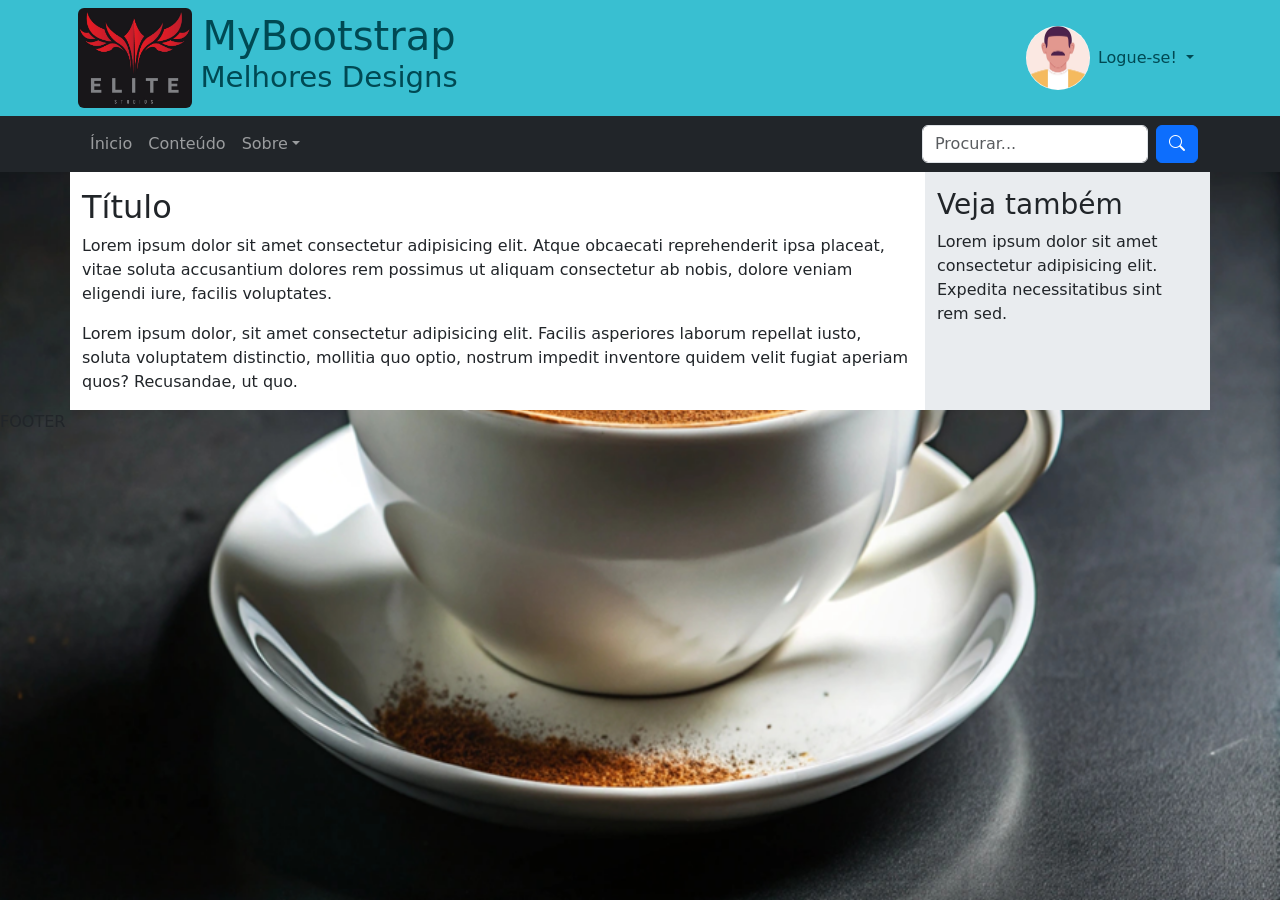
==== index.html @ cb9cfd7a "Criei o projeto MyBootstrap Criei e comecei a desenvolver o projeto MyBootstrap com a utilização de " ====
<!DOCTYPE html>
<html lang="pt-BR">

<head>
    <meta charset="UTF-8">
    <meta name="viewport" content="width=device-width, initial-scale=1.0">
    <!-- Importa o framework Bootstrap 5 CSS -->
    <link href="https://cdn.jsdelivr.net/npm/bootstrap@5.3.8/dist/css/bootstrap.min.css" rel="stylesheet"
        integrity="sha384-sRIl4kxILFvY47J16cr9ZwB07vP4J8+LH7qKQnuqkuIAvNWLzeN8tE5YBujZqJLB" crossorigin="anonymous">
    <link rel="stylesheet" href="https://cdn.jsdelivr.net/npm/bootstrap-icons@1.13.1/font/bootstrap-icons.min.css">
    <style>
        /* Cores personalizadas */
        :root {
            --text-black-blueoil: #004953;
            --bg-black-blueoil: #39bfd1;
        }

        body {
            background-color: bisque;
            background-attachment: fixed;
            background-image: url("img/latte_background_image.png");
            background-position: center;
            background-repeat: no-repeat;
            background-size: cover;
        }

        #wrap header .logotipo {
            height: 100px;
            width: auto;
        }

        #wrap header small {
            font-size: 73%;
        }

        .logged img,
        .unlogged img {
            height: 2rem;
            width: 2rem;
        }

        @media screen and (min-width: 576px) {

            .logged img,
            .unlogged img {
                height: 4rem;
                width: 4rem;
            }
        }

        .logged .dropdown-toggle,
        .unlogged .dropdown-toggle {
            color: var(--text-black-blueoil);
            text-decoration: none;
        }

        .text-black-blueoil {
            color: var(--text-black-blueoil);
        }

        .bg-black-blueoil {
            background-color: var(--bg-black-blueoil);
        }

        .navbar-brand img {
            height: 2.5rem;
            width: auto;
        }

        .navbar-brand {
            opacity: 0;
            /* visibility: hidden; */
            display: none;
            transition: opacity .3s ease;
        }

        .navbar-brand.show {
            opacity: 1;
            /* visibility: visible; */
            display: block;
        }

        #wrap header .dropdown-menu {
            z-index: 10000;
        }
    </style>
    <title>MyBootstrap</title>
</head>

<body data-bs-theme="light" class="vh-100" style="background-color: #39bfd1;">

    <div id="wrap">
        <header class="bg-black-blueoil">
            <!-- Jumbotron -->
            <div class="container p-2 text-white d-flex flex-column flex-sm-row">

                <div class="d-flex align-items-center gap-2">
                    <a href="index.html">
                        <img class="rounded d-block logotipo" src="img/logotipo.jpg" alt="Logotipo do MyBootstrap">
                    </a>
                    <h1 class="text-black-blueoil text-center">
                        MyBootstrap
                        <small class="d-block">Melhores Designs</small>
                    </h1>
                </div>

                <!-- Se não tem logado -->
                <div class="unlogged dropdown d-flex align-items-center gap-2 justify-content-center p-2 ms-sm-auto">
                    <img class="rounded-circle" src="img/user_unlogged_image.png" alt="Logue-se!">
                    <a href="javascript: void(0)" class="dropdown-toggle" data-bs-toggle="dropdown">
                        Logue-se!
                    </a>
                    <ul class="dropdown-menu">
                        <li><a class="dropdown-item" href="javascript: void(0)" data-bs-toggle="modal"
                                data-bs-target="#myModal">Fazer login</a></li>
                        <li><a class="dropdown-item" href="javascript: void(0)">Cadastre-se</a></li>
                    </ul>
                </div>

                <!-- Se o usuário está logado -->
                <div class="logged dropdown d-none align-items-center gap-2 justify-content-center p-2 ms-sm-auto">
                    <img class="rounded-circle" src="img/user_logged_image.png" alt="Joca da Silva">
                    <a href="javascript: void(0)" class="dropdown-toggle" data-bs-toggle="dropdown">
                        Joca da Silva
                    </a>
                    <ul class="dropdown-menu">
                        <li><a class="dropdown-item" href="javascript: void(0)">Ver perfil</a></li>
                        <li><a class="dropdown-item" href="javascript: void(0)">Sair / Logout</a></li>
                    </ul>
                </div>

            </div>
        </header>

        <nav class="navbar navbar-expand-sm navbar-dark bg-dark sticky-top">
            <div class="container">
                <a class="navbar-brand p-0" href="index.html" data-bs-toggle="tooltip"
                    title="MyBootstrap - Melhores Designs" data-bs-placement="bottom">
                    <img class="rounded" src="img/logotipo.jpg" alt="Logotipo de MyBootstrap">
                </a>
                <button class="navbar-toggler ms-auto" type="button" data-bs-toggle="collapse"
                    data-bs-target="#mynavbar">
                    <span class="navbar-toggler-icon"></span>
                </button>
                <div class="collapse navbar-collapse" id="mynavbar">
                    <ul class="navbar-nav me-auto">
                        <li class="nav-item">
                            <a class="nav-link" href="index.html">Ínicio</a>
                        </li>
                        <li class="nav-item">
                            <a class="nav-link" href="#conteudo">Conteúdo</a>
                        </li>
                        <li class="nav-item dropdown">
                            <a class="nav-link dropdown-toggle" href="#" role="button"
                                data-bs-toggle="dropdown">Sobre</a>
                            <ul class="dropdown-menu">
                                <li><a class="dropdown-item" href="#sobre_o_site">Sobre o Site</a></li>
                                <li><a class="dropdown-item" href="#sobre_o_autor">Sobre o Autor</a></li>
                                <li>
                                    <hr class="dropdown-divider">
                                </li>
                                <li><a class="dropdown-item" href="#faca_contato">Faça Contato</a></li>
                                <li><a class="dropdown-item" href="#privacidade">Políticas de Privacidade</a></li>
                            </ul>
                        </li>
                    </ul>
                    <form class="d-flex mt-2 mt-sm-0 ms-0 ms-sm-2">
                        <input class="form-control me-2" type="text" placeholder="Procurar...">
                        <button class="btn btn-primary" type="button"><i class="bi bi-search"></i></button>
                    </form>
                </div>
            </div>
        </nav>

        <main>
            <div class="container">
                <div class="row">
                    <section class="col-md-8 col-lg-9 bg-body pt-3">
                        <h2>Título</h2>
                        <p>Lorem ipsum dolor sit amet consectetur adipisicing elit. Atque obcaecati reprehenderit ipsa
                            placeat, vitae soluta accusantium dolores rem possimus ut aliquam consectetur ab nobis,
                            dolore
                            veniam eligendi iure, facilis voluptates.</p>
                        <p>Lorem ipsum dolor, sit amet consectetur adipisicing elit. Facilis asperiores laborum repellat
                            iusto, soluta voluptatem distinctio, mollitia quo optio, nostrum impedit inventore quidem
                            velit
                            fugiat aperiam quos? Recusandae, ut quo.</p>
                    </section>

                    <aside class="col-md-4 col-lg-3 bg-body-secondary pt-3">
                        <h3>Veja também</h3>
                        <p>Lorem ipsum dolor sit amet consectetur adipisicing elit. Expedita necessitatibus sint rem
                            sed.
                        </p>
                    </aside>
                </div>
            </div>
        </main>

        <footer>
            FOOTER
        </footer>

    </div>

    <!-- Modal de login -->
    <div class="modal fade" id="myModal">
        <div class="modal-dialog modal-dialog-centered">
            <div class="modal-content">

                <!-- Modal Header -->
                <div class="modal-header">
                    <h4 class="modal-title">Fazer login</h4>
                    <button type="button" class="btn-close" data-bs-dismiss="modal"></button>
                </div>

                <!-- Modal body -->
                <div class="modal-body">

                    <div class="alert alert-danger alert-dismissible fade show">
                        <button type="button" class="btn-close" data-bs-dismiss="alert"></button>
                        <strong>Oooops!</strong> Algo errado não está certo!
                    </div>

                    <form>
                        <div class="form-floating mb-3 mt-3">
                            <input type="text" class="form-control" id="email" placeholder="Enter email" name="email">
                            <label for="email">Email</label>
                        </div>

                        <div class="form-floating mt-3 mb-3">
                            <input type="password" class="form-control" id="pwd" placeholder="Enter password"
                                name="pswd">
                            <label for="pwd">Password</label>
                        </div>

                        <div class="d-flex justify-content-between align-items-center">
                            <button type="submit" class="btn btn-primary"><i class="bi bi-box-arrow-in-right"></i>
                                Entrar</button>
                            <span class="text-center"><a href="javascript:void(0)">Recuperar senha</a></span>
                        </div>
                    </form>
                </div>

                <!-- Modal footer -->
                <div class="modal-footer">
                    <button type="button" class="btn btn-danger" data-bs-dismiss="modal">Fechar</button>
                </div>

            </div>
        </div>
    </div>

    <!-- Importa o framework Bootstrap 5 JavaScript -->
    <script src="https://cdn.jsdelivr.net/npm/bootstrap@5.3.8/dist/js/bootstrap.bundle.min.js"
        integrity="sha384-FKyoEForCGlyvwx9Hj09JcYn3nv7wiPVlz7YYwJrWVcXK/BmnVDxM+D2scQbITxI"
        crossorigin="anonymous"></script>
    <script>
        // Habilita tooltips do Bootstrap
        var tooltipTriggerList = [].slice.call(document.querySelectorAll('[data-bs-toggle="tooltip"]'))
        var tooltipList = tooltipTriggerList.map(function (tooltipTriggerEl) {
            return new bootstrap.Tooltip(tooltipTriggerEl)
        })

        const header = document.querySelector("#wrap > header");
        const brand = document.querySelector(".navbar-brand");

        const observer = new IntersectionObserver(
            ([entry]) => {
                brand.classList.toggle("show", !entry.isIntersecting);
            },
            {
                threshold: 0
            }
        );

        observer.observe(header);
    </script>
</body>

</html>
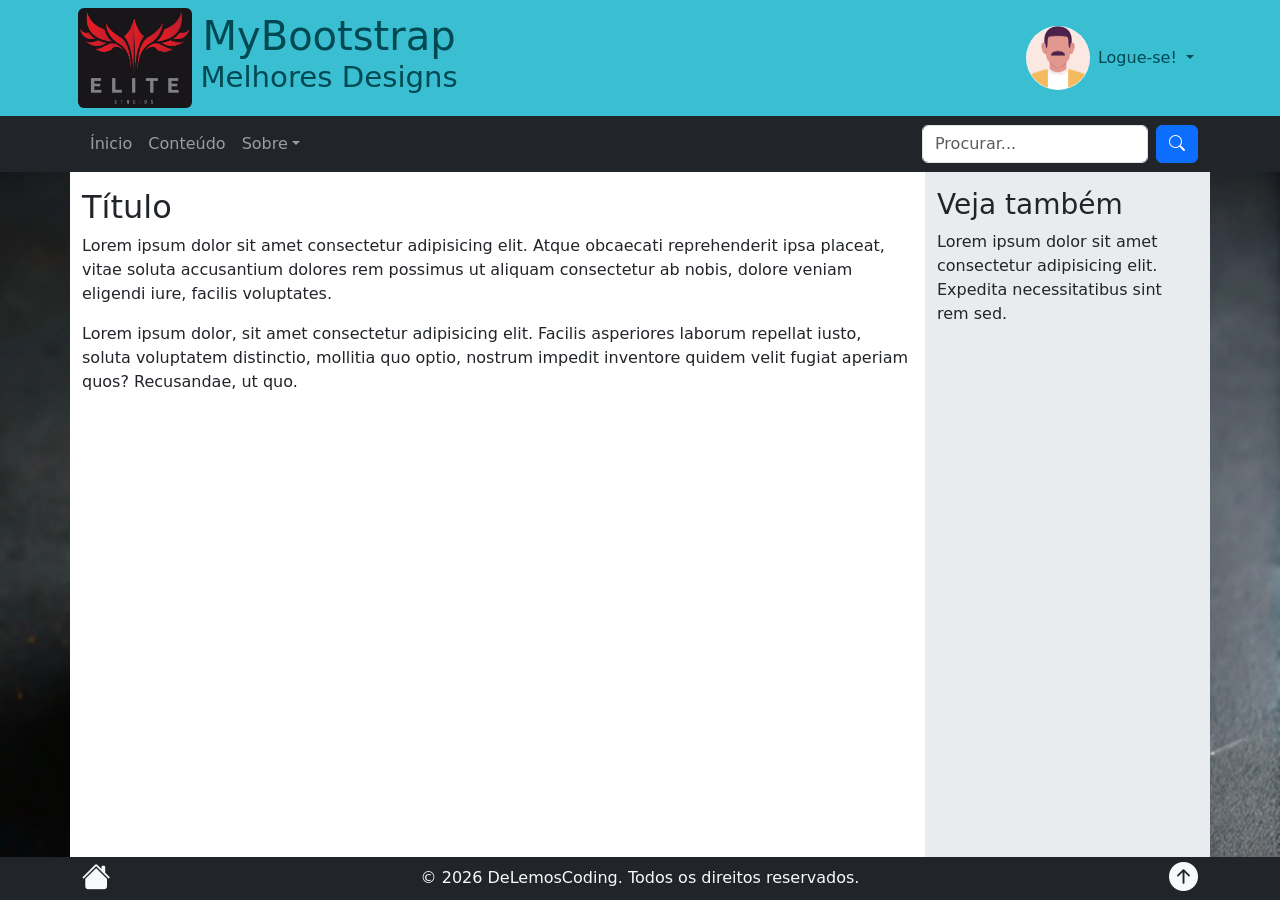
==== commit bf27effa: "Updated index.html Atualizei o index.html com os conhecimentos de HTML5, CSS3 e Bootstrap 5." ====
--- a/index.html
+++ b/index.html
@@ -83,13 +83,32 @@
         #wrap header .dropdown-menu {
             z-index: 10000;
         }
+
+        /* Links do rodapé usando variáveis do Bootstrap */
+        #wrap footer a {
+            font-size: 1.8rem;
+            color: var(--bs-light);
+        }
+
+        #wrap footer a:hover {
+            color: var(--bs-gray-300);
+        }
+
+        main>.container>.row>section,
+        main>.container>.row>aside {
+            display: flex;
+            flex-direction: column;
+        }
+
     </style>
+
     <title>MyBootstrap</title>
+    
 </head>
 
-<body data-bs-theme="light" class="vh-100" style="background-color: #39bfd1;">
-
-    <div id="wrap">
+<body data-bs-theme="light" class="d-flex flex-column min-vh-100">
+
+    <div id="wrap" class="flex-grow-1 d-flex flex-column min-vh-100">
         <header class="bg-black-blueoil">
             <!-- Jumbotron -->
             <div class="container p-2 text-white d-flex flex-column flex-sm-row">
@@ -172,9 +191,9 @@
             </div>
         </nav>
 
-        <main>
-            <div class="container">
-                <div class="row">
+        <main class="flex-grow-1 d-flex">
+            <div class="container d-flex">
+                <div class="row flex-grow-1">
                     <section class="col-md-8 col-lg-9 bg-body pt-3">
                         <h2>Título</h2>
                         <p>Lorem ipsum dolor sit amet consectetur adipisicing elit. Atque obcaecati reprehenderit ipsa
@@ -197,8 +216,12 @@
             </div>
         </main>
 
-        <footer>
-            FOOTER
+        <footer class="bg-dark text-light">
+            <div class="container d-flex justify-content-between align-items-center">
+                <a href="index.html"><i class="bi bi-house-fill"></i></a>
+                <div>&copy; 2026 DeLemosCoding. Todos os direitos reservados.</div>
+                <a href="#top"><i class="bi bi-arrow-up-circle-fill"></i></a>
+            </div>
         </footer>
 
     </div>
